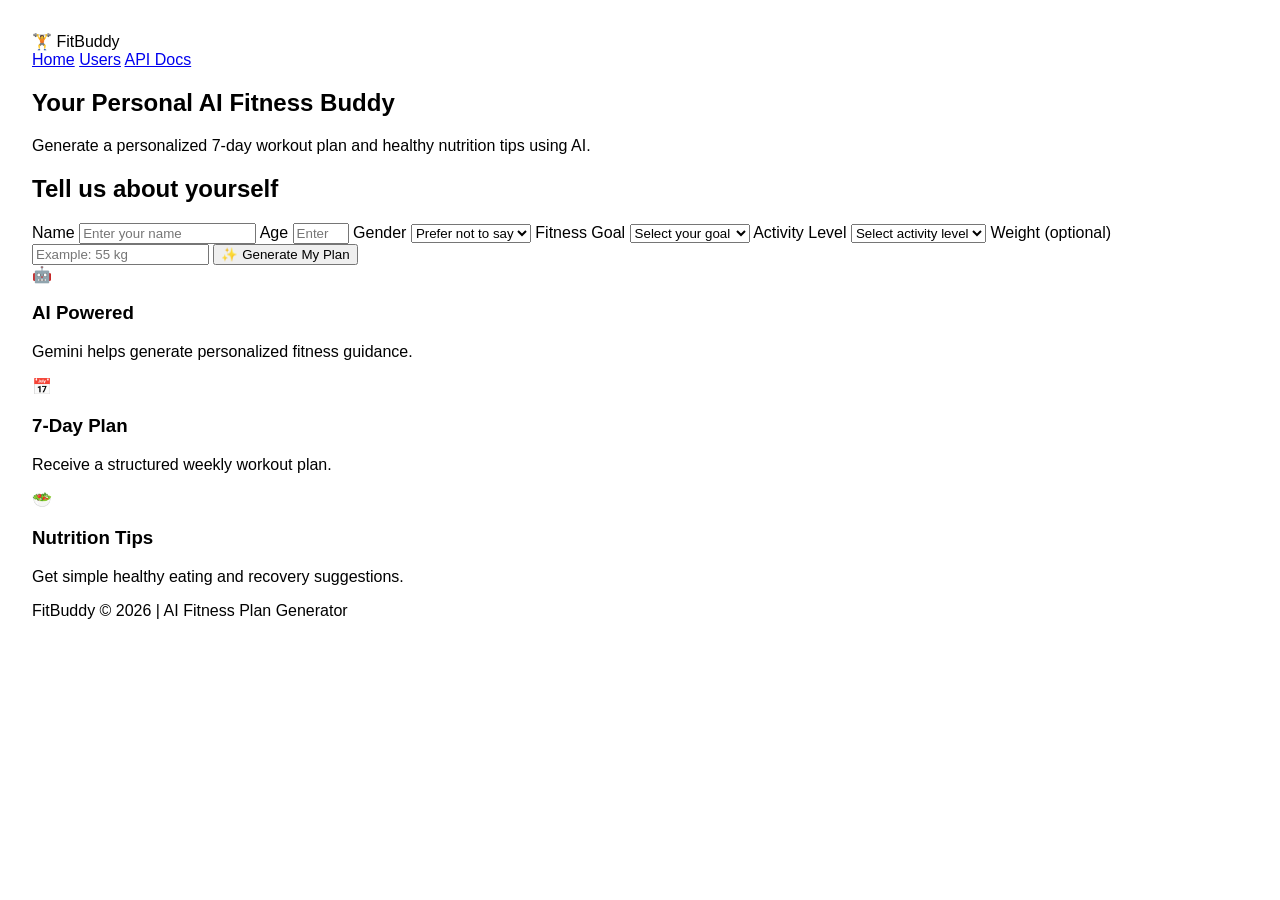
==== template/index.html @ 589af902 "Fresh initial commit without secrets" ====
<!DOCTYPE html>
<html lang="en">

<head>
    <meta charset="UTF-8">

    <meta name="viewport" content="width=device-width, initial-scale=1.0">

    <title>FitBuddy - AI Fitness Generator</title>

    <link rel="stylesheet" href="/static/styles.css" />
</head>

<body>

<header class="navbar">

    <div class="logo">
        🏋️ FitBuddy
    </div>

    <nav>
        <a href="/">Home</a>
        <a href="/users">Users</a>
        <a href="/docs">API Docs</a>
    </nav>

</header>


<main class="container">

    <section class="hero">

        <h1>
            Your Personal AI Fitness Buddy
        </h1>

        <p>
            Generate a personalized 7-day workout plan
            and healthy nutrition tips using AI.
        </p>

    </section>


    <section class="card">

        <h2>Tell us about yourself</h2>

        <form action="/generate-workout" method="post">

            <label for="name">
                Name
            </label>

            <input
                type="text"
                id="name"
                name="name"
                placeholder="Enter your name"
                required
            >


            <label for="age">
                Age
            </label>

            <input
                type="number"
                id="age"
                name="age"
                min="13"
                max="100"
                placeholder="Enter your age"
                required
            >


            <label for="gender">
                Gender
            </label>

            <select id="gender" name="gender">

                <option value="">
                    Prefer not to say
                </option>

                <option value="Female">
                    Female
                </option>

                <option value="Male">
                    Male
                </option>

                <option value="Other">
                    Other
                </option>

            </select>


            <label for="fitness_goal">
                Fitness Goal
            </label>

            <select
                id="fitness_goal"
                name="fitness_goal"
                required
            >

                <option value="">
                    Select your goal
                </option>

                <option value="General Fitness">
                    General Fitness
                </option>

                <option value="Strength">
                    Strength
                </option>

                <option value="Flexibility">
                    Flexibility
                </option>

                <option value="Endurance">
                    Endurance
                </option>

                <option value="Healthy Lifestyle">
                    Healthy Lifestyle
                </option>

            </select>


            <label for="activity_level">
                Activity Level
            </label>

            <select
                id="activity_level"
                name="activity_level"
                required
            >

                <option value="">
                    Select activity level
                </option>

                <option value="Beginner">
                    Beginner
                </option>

                <option value="Moderately Active">
                    Moderately Active
                </option>

                <option value="Active">
                    Active
                </option>

            </select>


            <label for="weight">
                Weight (optional)
            </label>

            <input
                type="text"
                id="weight"
                name="weight"
                placeholder="Example: 55 kg"
            >


            <button
                type="submit"
                class="primary-button"
            >
                ✨ Generate My Plan
            </button>

        </form>

    </section>


    <section class="features">

        <div class="feature-card">

            <div class="feature-icon">
                🤖
            </div>

            <h3>
                AI Powered
            </h3>

            <p>
                Gemini helps generate personalized
                fitness guidance.
            </p>

        </div>


        <div class="feature-card">

            <div class="feature-icon">
                📅
            </div>

            <h3>
                7-Day Plan
            </h3>

            <p>
                Receive a structured weekly
                workout plan.
            </p>

        </div>


        <div class="feature-card">

            <div class="feature-icon">
                🥗
            </div>

            <h3>
                Nutrition Tips
            </h3>

            <p>
                Get simple healthy eating and
                recovery suggestions.
            </p>

        </div>

    </section>

</main>


<footer>

    <p>
        FitBuddy © 2026 | AI Fitness Plan Generator
    </p>

</footer>

</body>

</html>
---- static/styles.css ----
body {
  font-family: Arial, sans-serif;
  margin: 2rem;
}
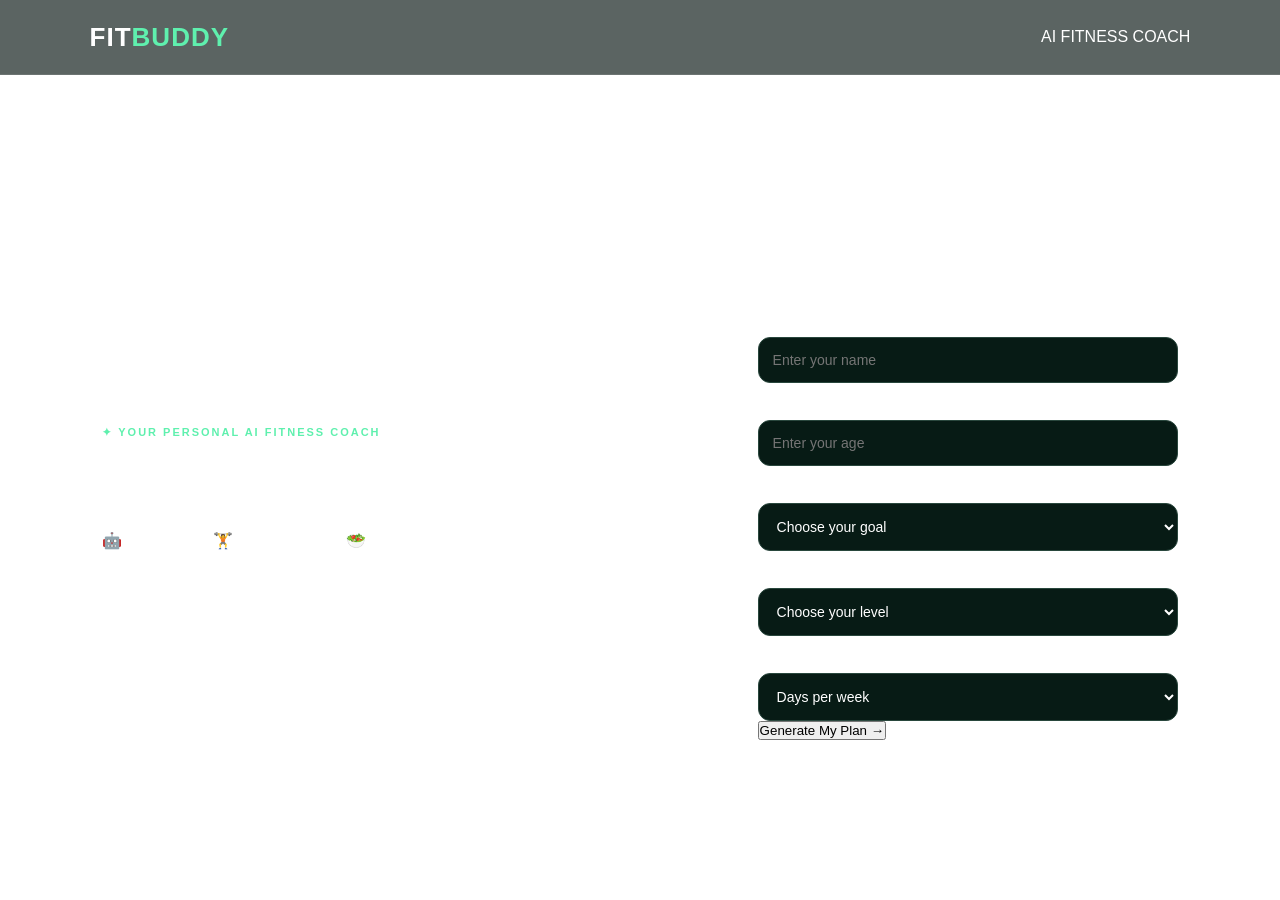
==== commit faa5c7b5: "Initial project upload" ====
--- a/template/index.html
+++ b/template/index.html
@@ -3,263 +3,238 @@
 
 <head>
     <meta charset="UTF-8">
-
     <meta name="viewport" content="width=device-width, initial-scale=1.0">
 
-    <title>FitBuddy - AI Fitness Generator</title>
-
-    <link rel="stylesheet" href="/static/styles.css" />
+    <title>FitBuddy | AI Fitness Coach</title>
+
+    <link rel="stylesheet" href="style.css">
 </head>
 
-<body>
-
-<header class="navbar">
-
-    <div class="logo">
-        🏋️ FitBuddy
-    </div>
-
+<body class="home">
+
+    <!-- NAVBAR -->
     <nav>
-        <a href="/">Home</a>
-        <a href="/users">Users</a>
-        <a href="/docs">API Docs</a>
+
+        <div class="logo">
+            FIT<span>BUDDY</span>
+        </div>
+
+        <div class="nav-right">
+            <span>AI FITNESS COACH</span>
+        </div>
+
     </nav>
 
-</header>
-
-
-<main class="container">
-
-    <section class="hero">
-
-        <h1>
-            Your Personal AI Fitness Buddy
-        </h1>
-
-        <p>
-            Generate a personalized 7-day workout plan
-            and healthy nutrition tips using AI.
-        </p>
-
-    </section>
-
-
-    <section class="card">
-
-        <h2>Tell us about yourself</h2>
-
-        <form action="/generate-workout" method="post">
-
-            <label for="name">
-                Name
-            </label>
-
-            <input
-                type="text"
-                id="name"
-                name="name"
-                placeholder="Enter your name"
-                required
-            >
-
-
-            <label for="age">
-                Age
-            </label>
-
-            <input
-                type="number"
-                id="age"
-                name="age"
-                min="13"
-                max="100"
-                placeholder="Enter your age"
-                required
-            >
-
-
-            <label for="gender">
-                Gender
-            </label>
-
-            <select id="gender" name="gender">
-
-                <option value="">
-                    Prefer not to say
-                </option>
-
-                <option value="Female">
-                    Female
-                </option>
-
-                <option value="Male">
-                    Male
-                </option>
-
-                <option value="Other">
-                    Other
-                </option>
-
-            </select>
-
-
-            <label for="fitness_goal">
-                Fitness Goal
-            </label>
-
-            <select
-                id="fitness_goal"
-                name="fitness_goal"
-                required
-            >
-
-                <option value="">
-                    Select your goal
-                </option>
-
-                <option value="General Fitness">
-                    General Fitness
-                </option>
-
-                <option value="Strength">
-                    Strength
-                </option>
-
-                <option value="Flexibility">
-                    Flexibility
-                </option>
-
-                <option value="Endurance">
-                    Endurance
-                </option>
-
-                <option value="Healthy Lifestyle">
-                    Healthy Lifestyle
-                </option>
-
-            </select>
-
-
-            <label for="activity_level">
-                Activity Level
-            </label>
-
-            <select
-                id="activity_level"
-                name="activity_level"
-                required
-            >
-
-                <option value="">
-                    Select activity level
-                </option>
-
-                <option value="Beginner">
-                    Beginner
-                </option>
-
-                <option value="Moderately Active">
-                    Moderately Active
-                </option>
-
-                <option value="Active">
-                    Active
-                </option>
-
-            </select>
-
-
-            <label for="weight">
-                Weight (optional)
-            </label>
-
-            <input
-                type="text"
-                id="weight"
-                name="weight"
-                placeholder="Example: 55 kg"
-            >
-
-
-            <button
-                type="submit"
-                class="primary-button"
-            >
-                ✨ Generate My Plan
-            </button>
-
-        </form>
-
-    </section>
-
-
-    <section class="features">
-
-        <div class="feature-card">
-
-            <div class="feature-icon">
-                🤖
+
+    <!-- MAIN -->
+    <main class="hero">
+
+        <!-- LEFT SIDE -->
+        <section class="hero-content">
+
+            <p class="green-text">
+                ✦ YOUR PERSONAL AI FITNESS COACH
+            </p>
+
+            <h1>
+                Train smarter.<br>
+                <span>Live stronger.</span>
+            </h1>
+
+            <p>
+                Create a personalized workout and healthy lifestyle
+                plan based on your fitness preferences.
+            </p>
+
+            <div class="features">
+                <span>🤖 AI Powered</span>
+                <span>🏋️ Workout Plans</span>
+                <span>🥗 Food Guidance</span>
             </div>
 
-            <h3>
-                AI Powered
-            </h3>
-
-            <p>
-                Gemini helps generate personalized
-                fitness guidance.
-            </p>
-
-        </div>
-
-
-        <div class="feature-card">
-
-            <div class="feature-icon">
-                📅
+        </section>
+
+
+        <!-- FORM CARD -->
+        <section class="glass-card">
+
+            <div class="card-heading">
+
+                <div>
+                    <small>LET'S GET STARTED</small>
+
+                    <h2>
+                        Create Your Plan
+                    </h2>
+                </div>
+
+                <div class="round-icon">
+                    ✦
+                </div>
+
             </div>
 
-            <h3>
-                7-Day Plan
-            </h3>
-
-            <p>
-                Receive a structured weekly
-                workout plan.
-            </p>
-
-        </div>
-
-
-        <div class="feature-card">
-
-            <div class="feature-icon">
-                🥗
-            </div>
-
-            <h3>
-                Nutrition Tips
-            </h3>
-
-            <p>
-                Get simple healthy eating and
-                recovery suggestions.
-            </p>
-
-        </div>
-
-    </section>
-
-</main>
-
-
-<footer>
-
-    <p>
-        FitBuddy © 2026 | AI Fitness Plan Generator
-    </p>
-
-</footer>
+
+            <form id="fitnessForm">
+
+                <label>Name</label>
+
+                <input
+                    type="text"
+                    id="name"
+                    placeholder="Enter your name"
+                    required
+                >
+
+
+                <label>Age</label>
+
+                <input
+                    type="number"
+                    id="age"
+                    placeholder="Enter your age"
+                    required
+                >
+
+
+                <label>Your Goal</label>
+
+                <select id="goal" required>
+
+                    <option value="">
+                        Choose your goal
+                    </option>
+
+                    <option value="General Fitness">
+                        General Fitness
+                    </option>
+
+                    <option value="Strength">
+                        Strength
+                    </option>
+
+                    <option value="Endurance">
+                        Endurance
+                    </option>
+
+                    <option value="Flexibility">
+                        Flexibility
+                    </option>
+
+                </select>
+
+
+                <label>Fitness Level</label>
+
+                <select id="level" required>
+
+                    <option value="">
+                        Choose your level
+                    </option>
+
+                    <option value="Beginner">
+                        Beginner
+                    </option>
+
+                    <option value="Intermediate">
+                        Intermediate
+                    </option>
+
+                    <option value="Advanced">
+                        Advanced
+                    </option>
+
+                </select>
+
+
+                <label>Workout Days</label>
+
+                <select id="days" required>
+
+                    <option value="">
+                        Days per week
+                    </option>
+
+                    <option value="2">
+                        2 Days
+                    </option>
+
+                    <option value="3">
+                        3 Days
+                    </option>
+
+                    <option value="4">
+                        4 Days
+                    </option>
+
+                    <option value="5">
+                        5 Days
+                    </option>
+
+                </select>
+
+
+                <button
+                    type="submit"
+                    class="main-btn"
+                >
+                    Generate My Plan
+                    <b>→</b>
+                </button>
+
+            </form>
+
+        </section>
+
+    </main>
+
+
+    <!-- JAVASCRIPT -->
+    <script>
+
+        document
+            .getElementById("fitnessForm")
+            .addEventListener("submit", function(event) {
+
+                event.preventDefault();
+
+
+                const user = {
+
+                    name: document
+                        .getElementById("name")
+                        .value,
+
+                    age: document
+                        .getElementById("age")
+                        .value,
+
+                    goal: document
+                        .getElementById("goal")
+                        .value,
+
+                    level: document
+                        .getElementById("level")
+                        .value,
+
+                    days: document
+                        .getElementById("days")
+                        .value
+
+                };
+
+
+                localStorage.setItem(
+                    "fitbuddyUser",
+                    JSON.stringify(user)
+                );
+
+
+                window.location.href = "Workout.html";
+
+            });
+
+    </script>
 
 </body>
 
--- a/template/style.css
+++ b/template/style.css
@@ -0,0 +1,655 @@
+* {
+    margin: 0;
+    padding: 0;
+    box-sizing: border-box;
+}
+
+@import url('https://fonts.googleapis.com/css2?family=Inter:wght@400;500;600;700;800&display=swap');
+
+body {
+    font-family: 'Inter', Arial, sans-serif;
+    color: white;
+    min-height: 100vh;
+}
+
+/* ===== GYM BACKGROUND ===== */
+
+.home-page,
+.inner-page {
+
+    background:
+        linear-gradient(
+            rgba(2, 13, 10, 0.78),
+            rgba(2, 13, 10, 0.92)
+        ),
+        url("gym-bg.jpg");
+
+    background-size: cover;
+    background-position: center;
+    background-attachment: fixed;
+
+    min-height: 100vh;
+}
+
+/* ===== NAVBAR ===== */
+
+nav {
+    height: 75px;
+
+    display: flex;
+    justify-content: space-between;
+    align-items: center;
+
+    padding: 0 7%;
+
+    background: rgba(4, 18, 14, 0.65);
+
+    border-bottom: 1px solid rgba(255,255,255,0.1);
+
+    backdrop-filter: blur(15px);
+
+    position: sticky;
+    top: 0;
+    z-index: 10;
+}
+
+.logo {
+    font-size: 26px;
+    font-weight: 800;
+    letter-spacing: 1px;
+}
+
+.logo span {
+    color: #5ff0ae;
+}
+
+.nav-badge {
+    color: #5ff0ae;
+    font-size: 11px;
+    font-weight: 700;
+    letter-spacing: 2px;
+}
+
+.home-link {
+    color: #5ff0ae;
+    text-decoration: none;
+    font-size: 13px;
+    font-weight: 700;
+}
+
+/* ===== HOME ===== */
+
+.hero {
+
+    min-height: calc(100vh - 75px);
+
+    display: grid;
+
+    grid-template-columns: 1fr 420px;
+
+    align-items: center;
+
+    gap: 70px;
+
+    padding: 60px 8%;
+}
+
+.hero-text {
+    max-width: 650px;
+}
+
+.green-text {
+    color: #5ff0ae;
+    font-size: 11px;
+    font-weight: 800;
+    letter-spacing: 2px;
+}
+
+.hero-text h1 {
+    font-size: clamp(48px, 6vw, 76px);
+    line-height: 1.02;
+    margin: 15px 0 25px;
+}
+
+.hero-text h1 span {
+    color: #5ff0ae;
+}
+
+.description {
+    color: #b4c8c0;
+    line-height: 1.7;
+    max-width: 520px;
+}
+
+/* ===== GLASS BOX ===== */
+
+.glass-box,
+.profile-card,
+.upgrade-box,
+.ai-box {
+
+    background: rgba(9, 28, 22, 0.88);
+
+    border: 1px solid rgba(95,240,174,0.16);
+
+    border-radius: 24px;
+
+    padding: 30px;
+
+    backdrop-filter: blur(18px);
+
+    box-shadow: 0 25px 70px rgba(0,0,0,0.4);
+}
+
+.box-small {
+    color: #5ff0ae;
+    font-size: 10px;
+    font-weight: 800;
+    letter-spacing: 2px;
+}
+
+.glass-box h2 {
+    margin: 8px 0 20px;
+}
+
+/* ===== FORM ===== */
+
+label {
+    display: block;
+    margin: 15px 0 7px;
+
+    font-size: 13px;
+    font-weight: 600;
+}
+
+input,
+select {
+
+    width: 100%;
+
+    padding: 14px;
+
+    border-radius: 12px;
+
+    border: 1px solid #29473d;
+
+    background: #071b15;
+
+    color: white;
+
+    outline: none;
+
+    font-size: 14px;
+}
+
+input:focus,
+select:focus {
+    border-color: #5ff0ae;
+}
+
+/* ===== BUTTON ===== */
+
+.primary-btn {
+
+    display: inline-block;
+
+    margin-top: 25px;
+
+    padding: 15px 22px;
+
+    border: none;
+
+    border-radius: 13px;
+
+    background: #5ff0ae;
+
+    color: #062016;
+
+    font-size: 14px;
+
+    font-weight: 800;
+
+    cursor: pointer;
+
+    text-decoration: none;
+
+    transition: 0.2s;
+}
+
+.primary-btn:hover {
+    transform: translateY(-2px);
+    box-shadow: 0 10px 30px rgba(95,240,174,0.25);
+}
+
+.full {
+    width: 100%;
+}
+
+/* ===== INNER PAGES ===== */
+
+.container {
+
+    max-width: 1150px;
+
+    margin: auto;
+
+    padding: 60px 25px;
+}
+
+.page-heading {
+    margin-bottom: 35px;
+}
+
+.page-heading h1 {
+    font-size: 42px;
+    margin: 10px 0;
+}
+
+.page-heading p:last-child {
+    color: #8fa69d;
+}
+
+/* ===== PROFILE ===== */
+
+.profile-card {
+    margin-bottom: 45px;
+}
+
+.profile-card h2 span {
+    color: #5ff0ae;
+}
+
+.profile-grid {
+
+    display: grid;
+
+    grid-template-columns: repeat(3,1fr);
+
+    gap: 15px;
+
+    margin-top: 25px;
+}
+
+.profile-grid div {
+
+    background: rgba(255,255,255,0.04);
+
+    padding: 18px;
+
+    border-radius: 15px;
+}
+
+.profile-grid small {
+    display: block;
+    color: #71877e;
+    font-size: 9px;
+    margin-bottom: 7px;
+}
+
+.profile-grid strong {
+    font-size: 14px;
+}
+
+/* ===== WORKOUT ===== */
+
+.section-title {
+    margin: 35px 0 18px;
+}
+
+.section-title h2 {
+    margin-top: 7px;
+}
+
+.workout-grid {
+
+    display: grid;
+
+    grid-template-columns: repeat(2,1fr);
+
+    gap: 15px;
+}
+
+.workout-card {
+
+    display: flex;
+
+    gap: 17px;
+
+    padding: 20px;
+
+    background: rgba(9,28,22,0.88);
+
+    border: 1px solid rgba(95,240,174,0.1);
+
+    border-radius: 18px;
+}
+
+.day-number {
+
+    min-width: 45px;
+
+    height: 45px;
+
+    border-radius: 12px;
+
+    background: #153b2e;
+
+    color: #5ff0ae;
+
+    display: flex;
+
+    align-items: center;
+
+    justify-content: center;
+
+    font-weight: 800;
+}
+
+.workout-card h3 {
+    font-size: 15px;
+}
+
+.workout-card p {
+    color: #849a91;
+    font-size: 12px;
+    line-height: 1.5;
+    margin-top: 5px;
+}
+
+.workout-card b {
+    display: block;
+    color: #5ff0ae;
+    font-size: 11px;
+    margin-top: 7px;
+}
+
+/* ===== CLICKABLE FEATURE CARDS ===== */
+
+.navigation-cards {
+
+    display: grid;
+
+    grid-template-columns: repeat(4,1fr);
+
+    gap: 15px;
+
+    margin-top: 45px;
+}
+
+.feature-card {
+
+    text-decoration: none;
+
+    color: white;
+
+    padding: 23px;
+
+    background: rgba(9,28,22,0.9);
+
+    border: 1px solid rgba(95,240,174,0.13);
+
+    border-radius: 20px;
+
+    transition: 0.25s;
+}
+
+.feature-card:hover {
+
+    transform: translateY(-7px);
+
+    border-color: #5ff0ae;
+
+    background: rgba(18,55,42,0.95);
+}
+
+.feature-card span {
+    font-size: 30px;
+}
+
+.feature-card h3 {
+    margin: 13px 0 7px;
+}
+
+.feature-card p {
+    color: #81968d;
+    font-size: 11px;
+    line-height: 1.5;
+}
+
+/* ===== FOOD ===== */
+
+.food-grid {
+
+    display: grid;
+
+    grid-template-columns: repeat(4,1fr);
+
+    gap: 15px;
+}
+
+.food-card {
+
+    padding: 25px;
+
+    background: rgba(9,28,22,0.9);
+
+    border: 1px solid rgba(95,240,174,0.1);
+
+    border-radius: 18px;
+}
+
+.food-icon {
+    font-size: 32px;
+    margin-bottom: 14px;
+}
+
+.food-card h3 {
+    margin-bottom: 8px;
+}
+
+.food-card p {
+    color: #82978e;
+    font-size: 12px;
+    line-height: 1.6;
+}
+
+.health-box {
+
+    display: flex;
+
+    gap: 18px;
+
+    align-items: center;
+
+    margin-top: 18px;
+
+    padding: 20px;
+
+    background: rgba(18,51,39,0.9);
+
+    border: 1px solid #245340;
+
+    border-radius: 18px;
+}
+
+.health-box span {
+    font-size: 30px;
+}
+
+.health-box p {
+    color: #9caf a6;
+    font-size: 12px;
+    margin-top: 5px;
+}
+
+/* ===== WEEK PLAN ===== */
+
+.seven-day {
+
+    display: grid;
+
+    grid-template-columns: repeat(2,1fr);
+
+    gap: 15px;
+}
+
+.week-card {
+
+    padding: 23px;
+
+    background: rgba(9,28,22,0.9);
+
+    border: 1px solid rgba(95,240,174,0.12);
+
+    border-radius: 18px;
+}
+
+.week-card b {
+    color: #5ff0ae;
+    font-size: 10px;
+    letter-spacing: 1px;
+}
+
+.week-card h3 {
+    margin: 10px 0;
+}
+
+.week-card p {
+    color: #82978e;
+    font-size: 12px;
+    line-height: 1.5;
+}
+
+/* ===== AI PAGE ===== */
+
+.ai-box {
+
+    max-width: 750px;
+
+    margin: 30px auto;
+
+    text-align: center;
+}
+
+.ai-icon {
+
+    width: 70px;
+    height: 70px;
+
+    margin: auto auto 20px;
+
+    border-radius: 50%;
+
+    background: #153b2e;
+
+    display: flex;
+
+    align-items: center;
+
+    justify-content: center;
+
+    font-size: 35px;
+}
+
+.ai-box h1 {
+    margin: 12px 0;
+    font-size: 38px;
+}
+
+.ai-box > p:not(.green-text) {
+    color: #8ea49b;
+    line-height: 1.6;
+}
+
+.ai-result {
+
+    display: grid;
+
+    grid-template-columns: 1fr 1fr;
+
+    gap: 12px;
+
+    margin-top: 30px;
+}
+
+.ai-result div {
+
+    text-align: left;
+
+    padding: 18px;
+
+    background: rgba(255,255,255,0.04);
+
+    border-radius: 14px;
+}
+
+.ai-result small {
+    display: block;
+    color: #71877e;
+    font-size: 9px;
+    margin-bottom: 7px;
+}
+
+.ai-result strong {
+    color: #5ff0ae;
+}
+
+.link-btn {
+    margin-top: 25px;
+}
+
+/* ===== UPGRADE ===== */
+
+.upgrade-box {
+    max-width: 650px;
+    margin: auto;
+}
+
+.upgrade-box h2 {
+    font-size: 16px;
+    margin: 20px 0 8px;
+}
+
+/* ===== MOBILE ===== */
+
+@media(max-width:900px) {
+
+    .hero {
+        grid-template-columns: 1fr;
+        padding: 45px 20px;
+    }
+
+    .navigation-cards,
+    .food-grid {
+        grid-template-columns: 1fr 1fr;
+    }
+
+}
+
+@media(max-width:650px) {
+
+    nav {
+        padding: 0 20px;
+    }
+
+    .nav-badge {
+        display: none;
+    }
+
+    .hero-text h1 {
+        font-size: 50px;
+    }
+
+    .profile-grid,
+    .workout-grid,
+    .navigation-cards,
+    .food-grid,
+    .seven-day,
+    .ai-result {
+        grid-template-columns: 1fr;
+    }
+
+    .page-heading h1 {
+        font-size: 32px;
+    }
+}
